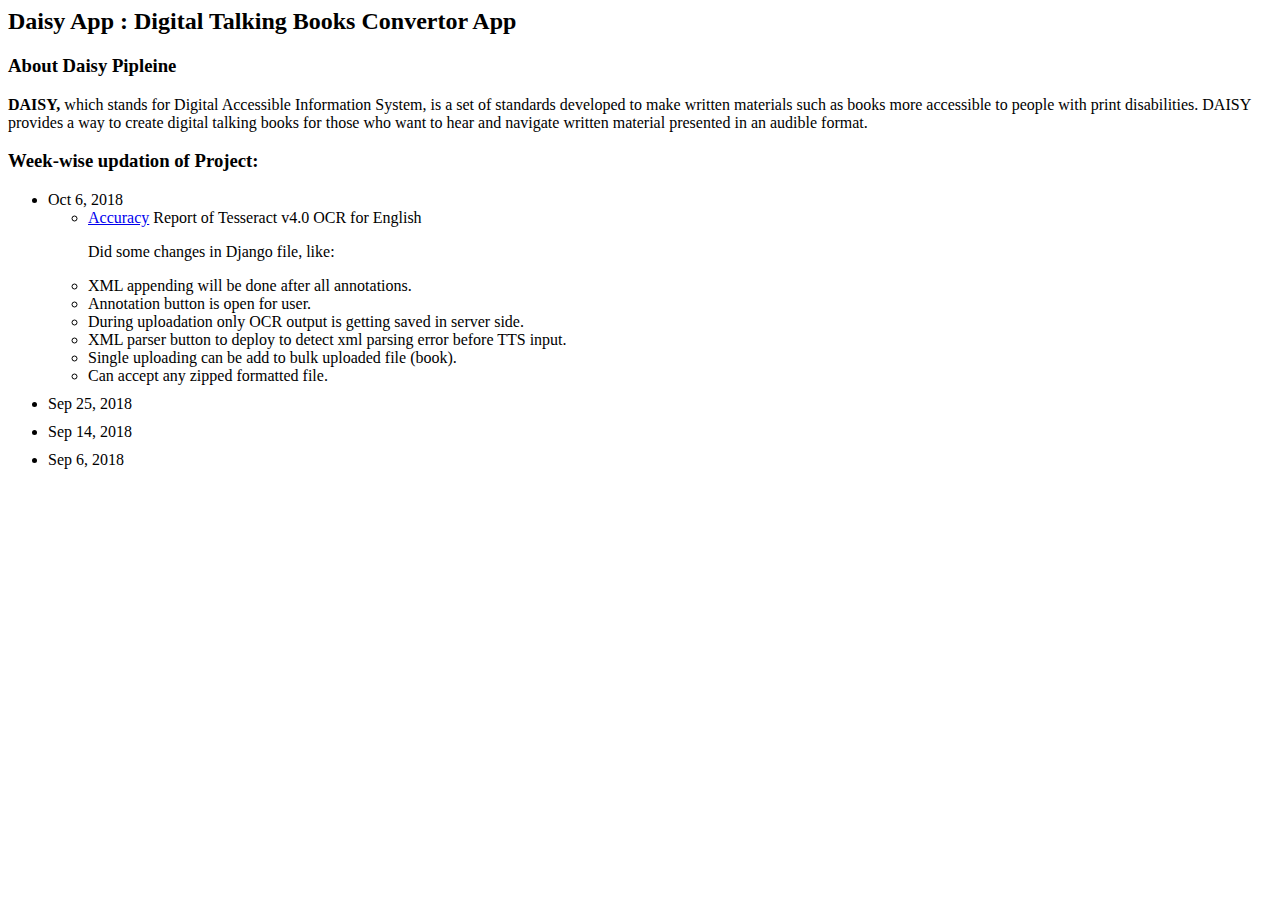
==== index.html @ 2bcce55c "Update index.html" ====
<head>
<title>Daisy App Project |ARL Tech. CVIT </title>
<link href="https://vandnachaturvedi.github.io/CVIT_TIMELINE/styles.css" rel="stylesheet" type="text/css" >
<script type="text/x-mathjax-config">
  MathJax.Hub.Config({tex2jax: {inlineMath: [['$','$'], ['\\(','\\)']]}});
</script>
</head>

<body>
<h2>Daisy App : Digital Talking Books Convertor App</h2>
<h3>About Daisy Pipleine</h3>
<p><b>DAISY,</b> which stands for Digital Accessible Information System, is a set of standards developed to make written materials such as books more accessible to people with print disabilities. DAISY provides a way to create digital talking books for those who want to hear and navigate  written material presented in an audible format.
</p>
<h3>Week-wise updation of Project:</h3>

<ul>
	<li><font class="date">Oct 6, 2018</font></li>
	<ul style="margin-bottom: 10px;"> 
<li> <a href="tesser_4_accuracy.html" target="_blank">Accuracy</a> Report of Tesseract v4.0 OCR for English</li> 
<p>Did some changes in Django file, like: </p>
  <li>XML appending will be done after all annotations.</li>
  <li>Annotation button is open for user.</li>
  <li>During uploadation only OCR output is getting saved in server side.</li>
  <li>XML parser button to deploy to detect xml parsing error before TTS input.</li>
  <li>Single uploading can be add to bulk uploaded file (book).</li>
  <li>Can accept any zipped formatted file.</li>		
	</ul>

	<li><font class="date">Sep 25, 2018</font></li>
	<ul style="margin-bottom: 10px;">
		<!---
		<li><a href="text_face_results.html" target="_blank">Text Recognition and Face Detection Results</a></li>
		<li>Have thought of <a href="model_skeleton.html" target="_blank">a rough model skeleton</a> that can extract semantically relevant emotion phrases from existing emotion class descriptions.</li> 
		<li>Feedback by Prof. Jawahar for next week: 
			<ul>
				<li>Things are shaping up.</li>
				<li>Let's figure out generating a sentence description later</li>
				<li>Start looking into data collection; discuss with Prof. PK regarding this.</li>
			</ul></li> -->
	</ul>

	<li><font class="date">Sep 14, 2018</font></li>
	<ul style="margin-bottom: 10px;">
		<!---
		<li> <a href="two_papers_summary.html" target="_blank">Detailed thoughts</a> on two most related papers to our problem. Both of them are efforts to capture more information from the faces than the six basic emotion labels. </li> 
		<li>The emotion description should convey the feelings / emotion of the person in the image without excessively focusing on the specifics of the facial expression.</li>
		<li>Important feedback by Prof. Jawahar for next week: 
			<ul>
				<li>Get basic models ready (text recognition, face detection)</li>
				<li>Stop scratching the surface and go into detail.</li>
				<li>Is there a way to compose new descriptions from existing set of descriptions for a query image?</li>
			</ul></li>
		-->
	</ul>

	<li><font class="date">Sep 6, 2018</font></li>
	<ul style="margin-bottom: 10px;">
		<!---
		<li> The past month has been spent in coming up with research ideas and drafting proposals for each of them. Here's the <a href="files/Meme Project Research proposals (Prajwal).pdf" target="_blank">complete PDF</a> containing 10 proposals for reference. </li>
		<li> The closest proposal for this project: <a href="files/Learning diverse expressions and emotions from Reaction images.pdf" target="_blank"> Learning diverse expressions and emotions from Reaction images </a>. Our final direction extends this idea of moving away from six basic emotions even further. </li> 
		<li> A <a href="conclusions_6_sep.html" target="_blank"> brief summary of the final conclusions </a> after today's all-team meeting.  
	</ul> -->

	
</ul>

</body>
</html>
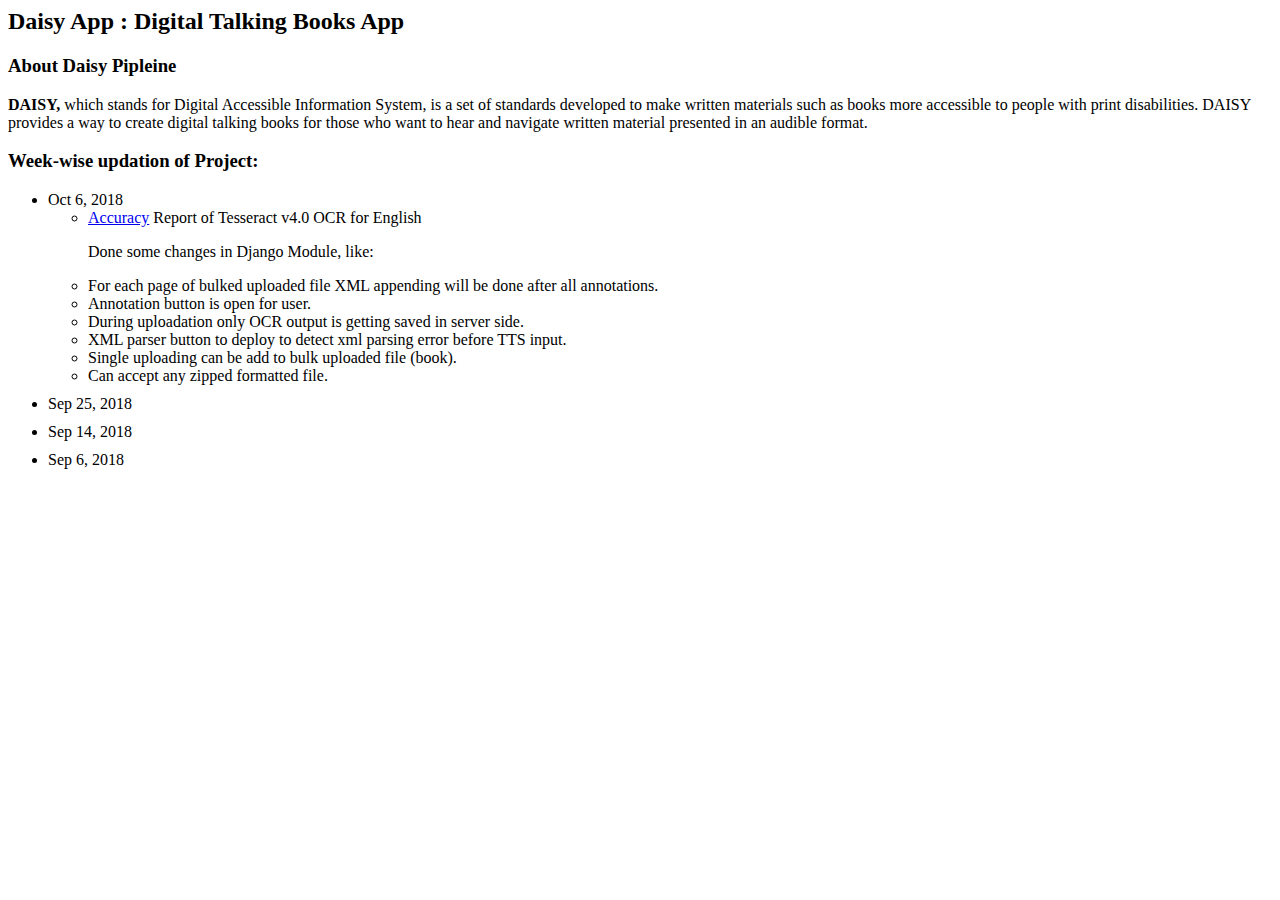
==== commit 09f2e5af: "Update index.html" ====
--- a/index.html
+++ b/index.html
@@ -7,7 +7,7 @@
 </head>
 
 <body>
-<h2>Daisy App : Digital Talking Books Convertor App</h2>
+<h2>Daisy App : Digital Talking Books App</h2>
 <h3>About Daisy Pipleine</h3>
 <p><b>DAISY,</b> which stands for Digital Accessible Information System, is a set of standards developed to make written materials such as books more accessible to people with print disabilities. DAISY provides a way to create digital talking books for those who want to hear and navigate  written material presented in an audible format.
 </p>
@@ -16,9 +16,9 @@
 <ul>
 	<li><font class="date">Oct 6, 2018</font></li>
 	<ul style="margin-bottom: 10px;"> 
-<li> <a href="tesser_4_accuracy.html" target="_blank">Accuracy</a> Report of Tesseract v4.0 OCR for English</li> 
-<p>Did some changes in Django file, like: </p>
-  <li>XML appending will be done after all annotations.</li>
+<li> <a href="https://vandnachaturvedi.github.io/CVIT_TIMELINE/tesser_4_accuracy.html " target="_blank">Accuracy</a> Report of Tesseract v4.0 OCR for English</li> 
+<p> Done some changes in Django Module, like: </p>
+  <li>For each page of bulked uploaded file XML appending will be done after all annotations.</li>
   <li>Annotation button is open for user.</li>
   <li>During uploadation only OCR output is getting saved in server side.</li>
   <li>XML parser button to deploy to detect xml parsing error before TTS input.</li>
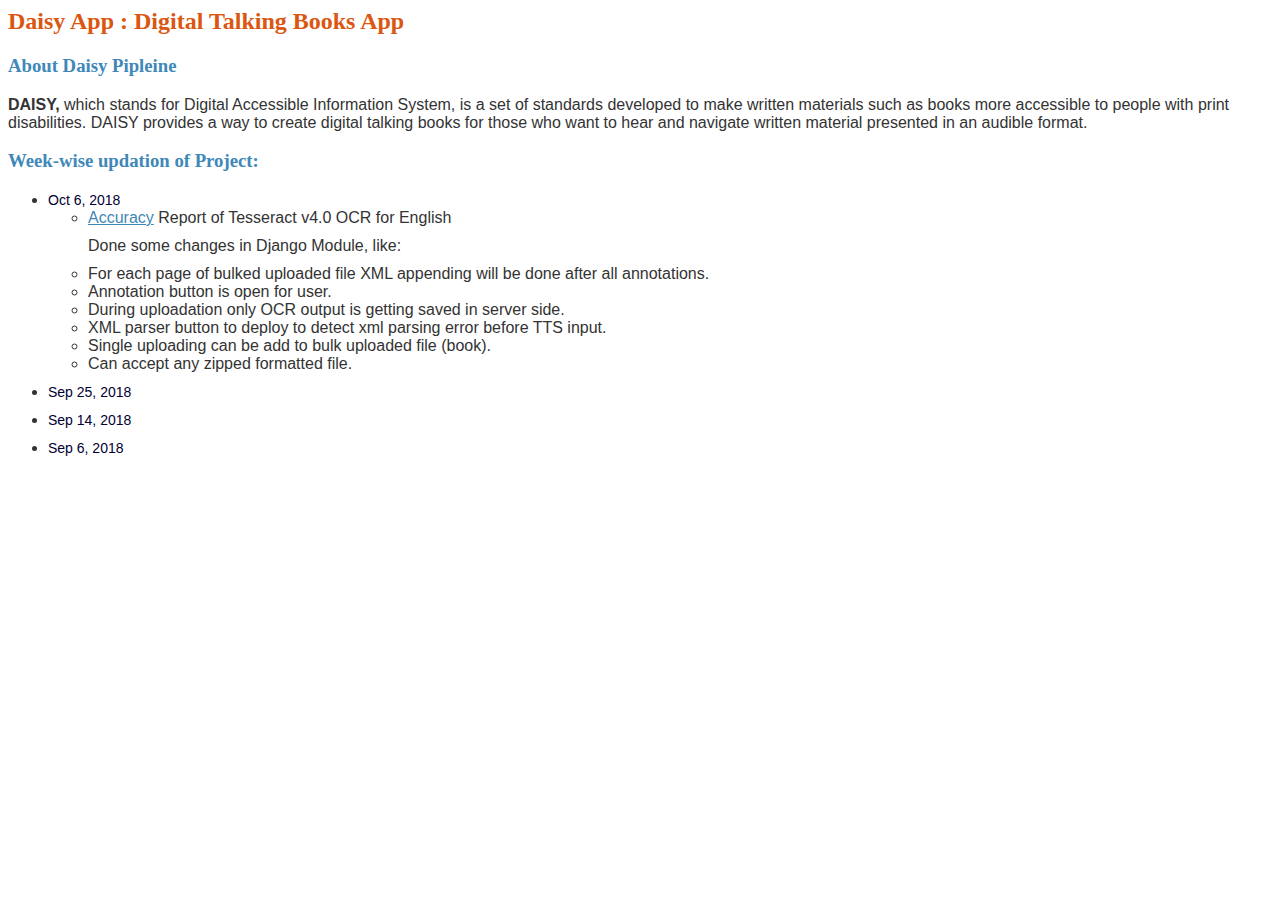
==== commit 7aa0d426: "Update index.html" ====
--- a/index.html
+++ b/index.html
@@ -1,6 +1,6 @@
 <head>
 <title>Daisy App Project |ARL Tech. CVIT </title>
-<link href="https://vandnachaturvedi.github.io/CVIT_TIMELINE/styles.css" rel="stylesheet" type="text/css" >
+<link href="styles.css" rel="stylesheet" type="text/css" >
 <script type="text/x-mathjax-config">
   MathJax.Hub.Config({tex2jax: {inlineMath: [['$','$'], ['\\(','\\)']]}});
 </script>
@@ -16,7 +16,7 @@
 <ul>
 	<li><font class="date">Oct 6, 2018</font></li>
 	<ul style="margin-bottom: 10px;"> 
-<li> <a href="https://vandnachaturvedi.github.io/CVIT_TIMELINE/tesser_4_accuracy.html " target="_blank">Accuracy</a> Report of Tesseract v4.0 OCR for English</li> 
+<li> <a href="tesser_4_accuracy.html " target="_blank">Accuracy</a> Report of Tesseract v4.0 OCR for English</li> 
 <p> Done some changes in Django Module, like: </p>
   <li>For each page of bulked uploaded file XML appending will be done after all annotations.</li>
   <li>Annotation button is open for user.</li>
--- a/styles.css
+++ b/styles.css
@@ -0,0 +1,152 @@
+html, body {
+    min-height: 100%;
+    height: auto !important;
+    height: 100%;
+}
+
+body {
+    font: 100.01% "Trebuchet MS", Trebuchet, Tahoma, Verdana, Arial, sans-serif;
+    color: #333;
+    padding: 0;
+}
+
+
+
+h1, h2, h3, h4, h5, h6 {
+    font-family: Georgia, "Times New Roman", Times, serif;
+    color:#4088b8;
+    clear: both;
+}
+
+h1 {
+}
+
+h2 {
+    color:#db5711;
+}
+
+h3 {
+}
+
+h4 {
+    color: #333;
+}
+
+p {
+    margin: 10px 0;
+    /*clear: both;*/
+}
+
+
+ul ol {
+    margin-bottom: 20px;
+}
+
+#wrap {
+    color: #404040;
+    /*margin: 0 12%;*/
+    margin: 20px 40px;
+}
+
+a {
+    color: #4088b8;
+}
+
+table {
+    font-size: 14;
+    border: 1px solid #c8c8c8;
+    padding: 10px;
+}
+
+th {
+    background: #d8d8d8;
+    text-align: center;
+    padding: 5px;
+    white-space: nowrap;
+    vertical-align: center;
+}
+
+td {
+    text-align: center;
+    padding: 5px;
+    vertical-align: center;
+}
+
+.table_img {
+    width: 100px;
+    height: 100px;
+}
+
+/* Three image containers (use 25% for four, and 50% for two, etc) */
+.img_column {
+  float: left;
+  width: 20%;
+  padding: 5px;
+}
+
+/* Clear floats after image containers */
+.img_row::after {
+  content: "";
+  clear: both;
+  display: table;
+}
+
+select, input, textarea {
+    font: 99% "Trebuchet MS", Trebuchet, Tahoma, Verdana, Arial, sans-serif;
+}
+
+pre, code, tt, dt {
+    font: 100% monospace;
+    margin: 20px 0;
+}
+
+pre, blockquote {
+    padding: 15px;
+    background-color: #f0f0f0;
+    margin: 20px 0;
+    -moz-border-radius: 10px;
+}
+
+td pre {
+    font: 85% monospace;
+    padding: 5px;
+    margin: 5px 0;
+}
+.heading{
+color:black;
+font-size:20;
+font-weight:bold;
+}
+.top{
+color:#504A4B;
+font-size:26;
+font-weight:bold;
+}
+.date{
+color:#000033;
+font-size:14;
+/*font-weight:bold;*/
+}
+
+.MathJax span {
+    transition: none;
+}
+
+tr.spaceUnder {
+  padding-bottom: 1em;
+}
+tr:nth-child(odd){
+    background-color: #fefefe;
+}
+tr:nth-child(even){
+    background-color: #f0f0f0;
+}
+
+/*tr:hover{
+    background-color: #FFFF66;
+}*/
+
+table tr td .imsize{
+    height: 300px;
+    width: 300px;
+}
